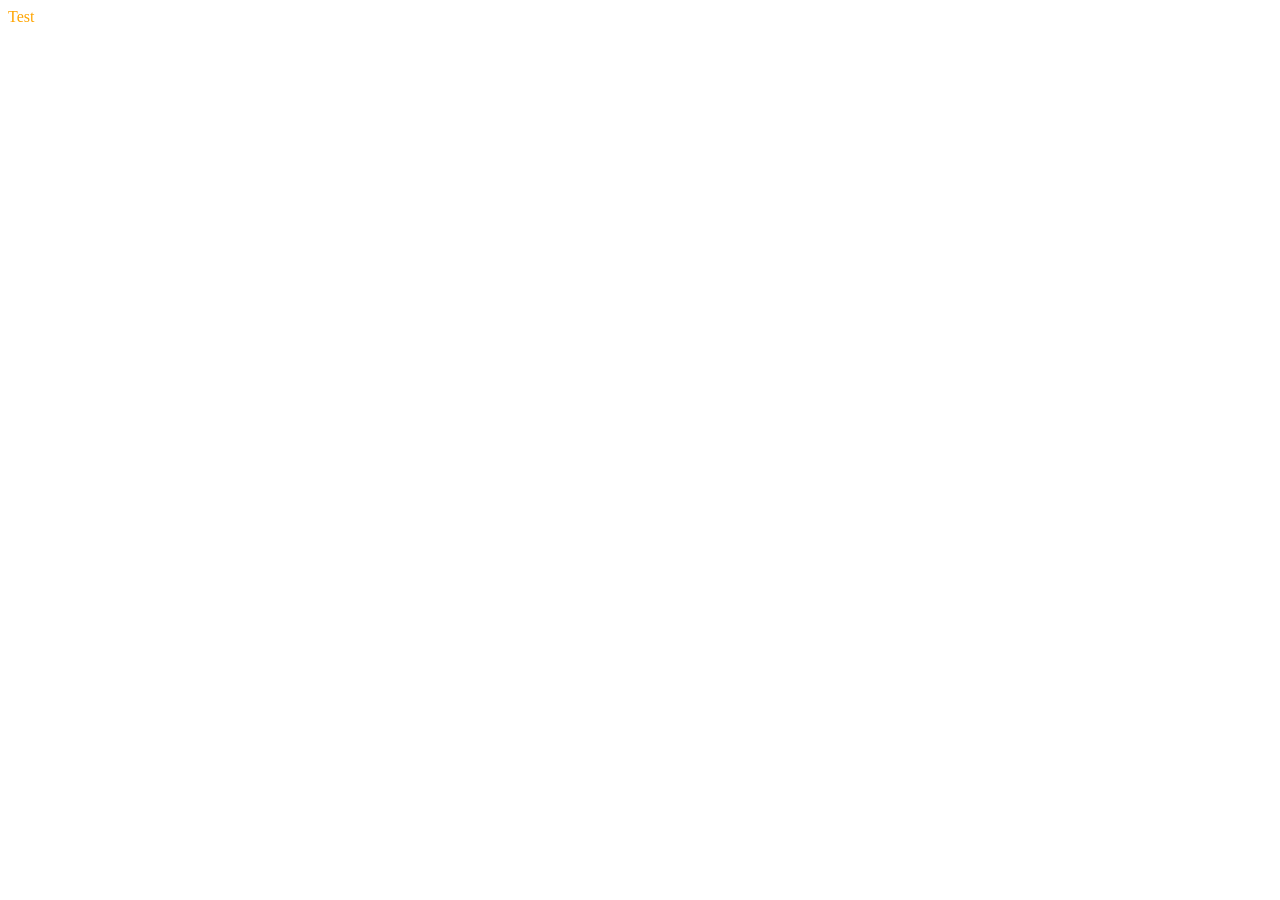
==== index.html @ b7075260 "Clean up files" ====
<!DOCTYPE html>
<html lang="en">
<head>
    <meta charset="utf-8">
    <title>jQuery UI and RquireJS</title>
    <link rel="stylesheet" href="css/style.css">
    <script data-main="" src="node_modules/requirejs/require.js" async></script>
</head>
<body>
    <div class="test">Test</div>
</body>
</html>
---- css/style.css ----
.test {
  color: orange;
}
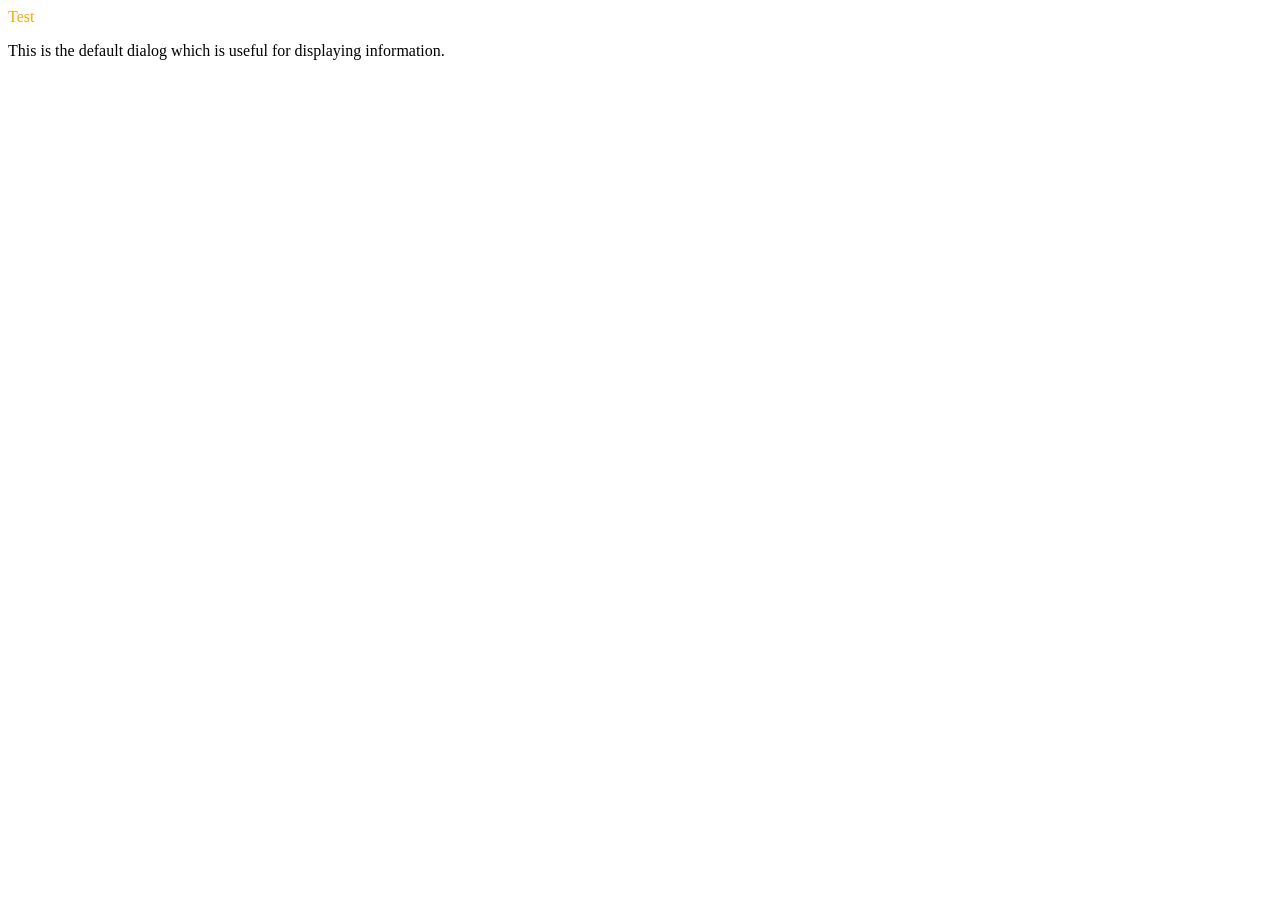
==== commit 83dd552b: "Add dialog" ====
--- a/index.html
+++ b/index.html
@@ -2,11 +2,26 @@
 <html lang="en">
 <head>
     <meta charset="utf-8">
+    <meta name="viewport" content="width=device-width, initial-scale=1">
     <title>jQuery UI and RquireJS</title>
+    <link rel="stylesheet" href="node_modules/jqueryui/jquery-ui.css">
     <link rel="stylesheet" href="css/style.css">
-    <script data-main="" src="node_modules/requirejs/require.js" async></script>
+    <script src="node_modules/requirejs/require.js"></script>
+    <script>
+        require(['js/config'], function() {
+
+            // Configuration loaded, safe to do other require calls
+
+            // Load app.js
+            require(['js/app'], function(app){});
+        });
+    </script>
 </head>
 <body>
     <div class="test">Test</div>
+
+    <div id="dialog" title="Basic dialog">
+        <p>This is the default dialog which is useful for displaying information.</p>
+    </div>
 </body>
 </html>
